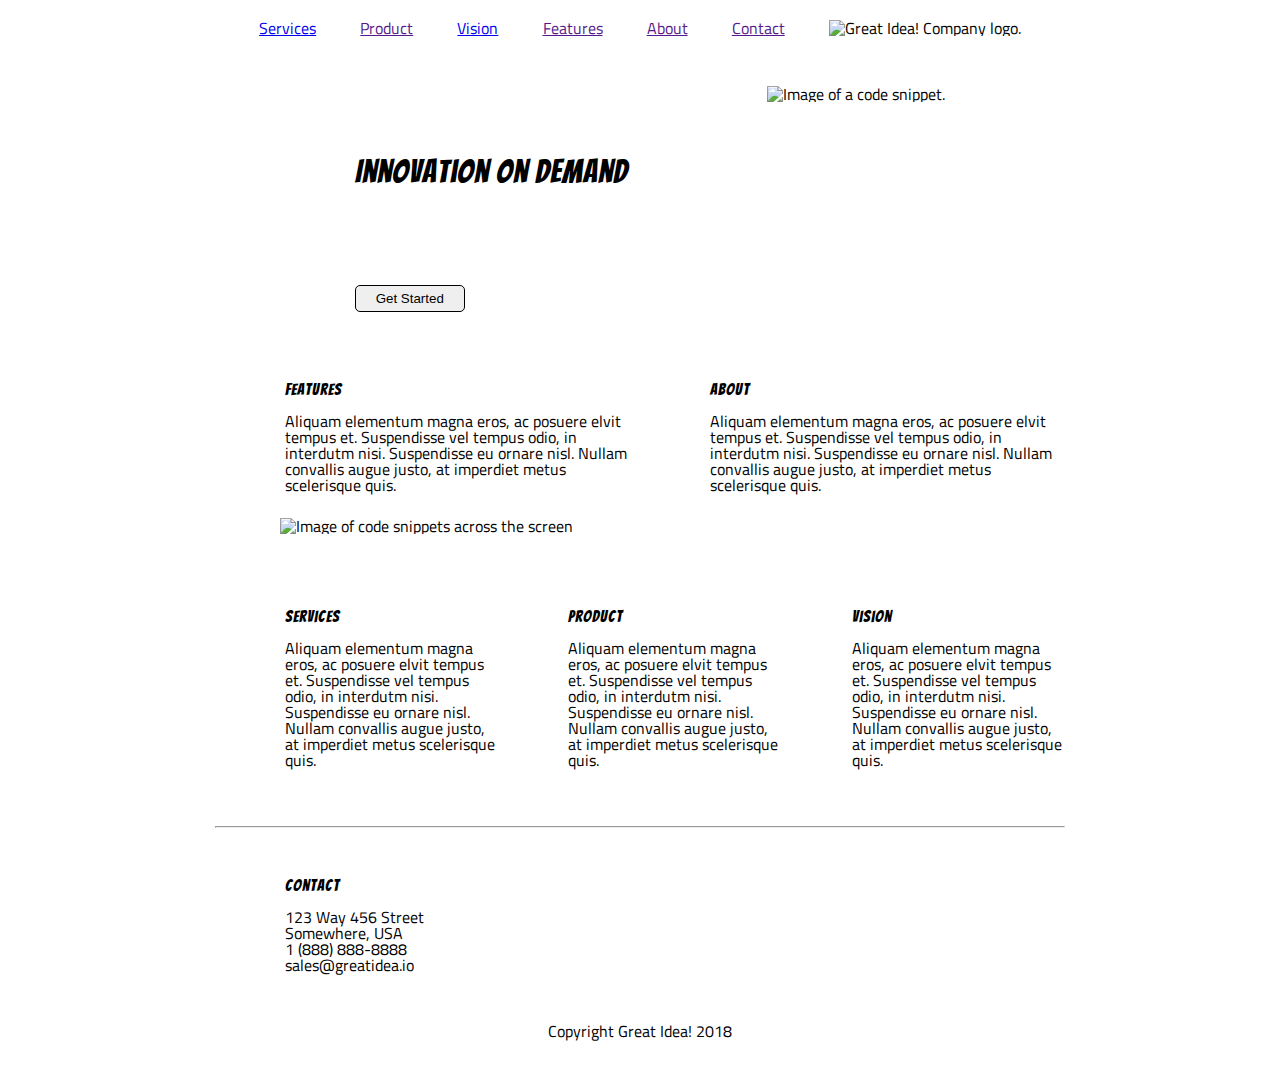
==== index.html @ a8613bf0 "creating new project" ====
<!doctype html>

<html lang="en">

<head>
    <meta charset="utf-8">

    <title>Great Idea!</title>

    <link href="https://fonts.googleapis.com/css?family=Bangers|Titillium+Web" rel="stylesheet">
    <link rel="stylesheet" href="css/index.css">

    <!--[if lt IE 9]>
    <script src="https://cdnjs.cloudflare.com/ajax/libs/html5shiv/3.7.3/html5shiv.js"></script>
    <![endif]-->
</head>

<body>
    <nav class="navigation">
        <a href="./services.html">Services</a>
        <a href="">Product</a>
        <a href="./vision.html">Vision</a>
        <a href="">Features</a>
        <a href="">About</a>
        <a href="">Contact</a>

        <img class="logo" src="img/logo.png" alt="Great Idea! Company logo.">
    </nav>

    <header class="head">
        <section class="innovation">
            <h1>Innovation On Demand </h1><br>

            <button class="start-button">Get Started</button>
        </section>
        <img src="img/header-img.png" alt="Image of a code snippet.">

    </header>

    <section class="top-content">
        <section class="feat-about">
            <h2>Features</h2>
            <p>
                Aliquam elementum magna eros, ac posuere elvit tempus et. Suspendisse vel tempus odio, in interdutm nisi. Suspendisse eu ornare nisl. Nullam convallis augue justo, at imperdiet metus scelerisque quis.
            </p>
        </section>

        <section class="feat-about">
            <h2>About</h2>
            <p>
                Aliquam elementum magna eros, ac posuere elvit tempus et. Suspendisse vel tempus odio, in interdutm nisi. Suspendisse eu ornare nisl. Nullam convallis augue justo, at imperdiet metus scelerisque quis.
            </p>
        </section>
    </section>

    <img class="middle-img" src="img/mid-page-accent.jpg" alt="Image of code snippets across the screen">

    <section class="bottom-content">
        <section class="offerings">
            <h2>Services</h2>
            <p>
                Aliquam elementum magna eros, ac posuere elvit tempus et. Suspendisse vel tempus odio, in interdutm nisi. Suspendisse eu ornare nisl. Nullam convallis augue justo, at imperdiet metus scelerisque quis.
            </p>
        </section>

        <section class="offerings">
            <h2>Product</h2>
            <p>
                Aliquam elementum magna eros, ac posuere elvit tempus et. Suspendisse vel tempus odio, in interdutm nisi. Suspendisse eu ornare nisl. Nullam convallis augue justo, at imperdiet metus scelerisque quis.
            </p>
        </section>

        <section class="offerings">
            <h2>Vision</h2>
            <p>
                Aliquam elementum magna eros, ac posuere elvit tempus et. Suspendisse vel tempus odio, in interdutm nisi. Suspendisse eu ornare nisl. Nullam convallis augue justo, at imperdiet metus scelerisque quis.
            </p>
        </section>
    </section>

    <hr>

    <address class="contact">
    <h2>Contact</h2>
       123 Way 456 Street<br>
      Somewhere, USA<br>
      1 (888) 888-8888<br>
      sales@greatidea.io
  </address>

    <footer>
        Copyright Great Idea! 2018
    </footer>

</body>

</html>
---- css/index.css ----
/* Use your own code or past solution for Great Idea Web Page CSS here! */

html,
body,
div,
span,
applet,
object,
iframe,
h1,
h2,
h3,
h4,
h5,
h6,
p,
blockquote,
pre,
a,
abbr,
acronym,
address,
big,
cite,
code,
del,
dfn,
em,
img,
ins,
kbd,
q,
s,
samp,
small,
strike,
strong,
sub,
sup,
tt,
var,
b,
u,
i,
center,
dl,
dt,
dd,
ol,
ul,
li,
fieldset,
form,
label,
legend,
table,
caption,
tbody,
tfoot,
thead,
tr,
th,
td,
article,
aside,
canvas,
details,
embed,
figure,
figcaption,
footer,
header,
hgroup,
menu,
nav,
output,
ruby,
section,
summary,
time,
mark,
audio,
video {
    margin: 0;
    padding: 0;
    border: 0;
    font-size: 100%;
    font: inherit;
    vertical-align: baseline;
}


/* HTML5 display-role reset for older browsers */

article,
aside,
details,
figcaption,
figure,
footer,
header,
hgroup,
menu,
nav,
section {
    display: block;
}

body {
    line-height: 1;
}

ol,
ul {
    list-style: none;
}

blockquote,
q {
    quotes: none;
}

blockquote:before,
blockquote:after,
q:before,
q:after {
    content: '';
    content: none;
}

table {
    border-collapse: collapse;
    border-spacing: 0;
}


/* Set every element's box-sizing to border-box */

* {
    box-sizing: border-box;
}

html,
body {
    height: 100%;
    font-family: 'Titillium Web', sans-serif;
}

h1,
h2,
h3,
h4,
h5 {
    font-family: 'Bangers', cursive;
    letter-spacing: 1px;
    margin-bottom: 15px;
}


/* Copy and paste your work from yesterday here and start to refactor into flexbox */

* {
    box-sizing: content-box;
}

body {
    width: 850px;
    margin: 0 auto;
}

.head {
    display: flex;
    flex-direction: row;
    justify-content: space-evenly;
    align-items: flex-start;
}

.navigation {
    margin-top: 20px;
    margin-bottom: 50px;
    display: flex;
    flex-direction: row;
    justify-content: space-evenly;
    align-items: flex-start;
}

.top-content {
    display: flex;
    flex-direction: row;
    justify-content: space-evenly;
    align-items: flex-start;
}

.feat-about {
    margin-top: 50px;
    margin-left: 70px;
    /* align-content: space-around; */
    /* justify-content: space-between; */
}

.innovation {
    margin-top: 50px;
    padding: 20px;
    font-size: xx-large;
}

.bottom-content {
    display: flex;
    flex-direction: row;
    justify-content: space-evenly;
    align-items: flex-start;
}

.middle-img {
    padding-left: 40px;
    margin-left: 100px;
}

.middle-img,
.services-header-img {
    display: inline-block;
    width: 100%;
    margin: 25px;
}

.offerings {
    margin-top: 50px;
    margin-left: 70px;
    margin-bottom: 50px;
}

.intro-services {
    width: 800px;
    /* margin: 0 auto; */
    margin-left: 70px;
}


/* .article-services {
    margin-left: 100px;
} */

.article-services {
    background-color: rgb(240, 239, 239);
    border: 1px solid black;
    margin: 15px;
    padding: 10px;
    display: inline-block;
    width: 40%;
    /* margin-top: 50px;
    margin-left: 50px; */
    /* margin-bottom: 50px; */
}

.intro-services,
.services-body {
    margin-bottom: 50px;
}

article.article-vision {
    margin: 15px;
    padding: 10px;
    display: inline-block;
    width: 40%;
}

button {
    border: 0.5px solid black;
    border-radius: 5px;
    margin-top: 50px;
    padding: 5px 20px;
}

.facts {
    display: inline-flexbox;
}

.contact {
    margin-top: 50px;
    margin-left: 70px;
}

footer {
    margin: 0auto;
    padding: 50px;
    text-align: center;
}

div.facts {
    margin: 15px;
    padding: 10px;
    display: inline-block;
    width: 40%;
    vertical-align: top;
}
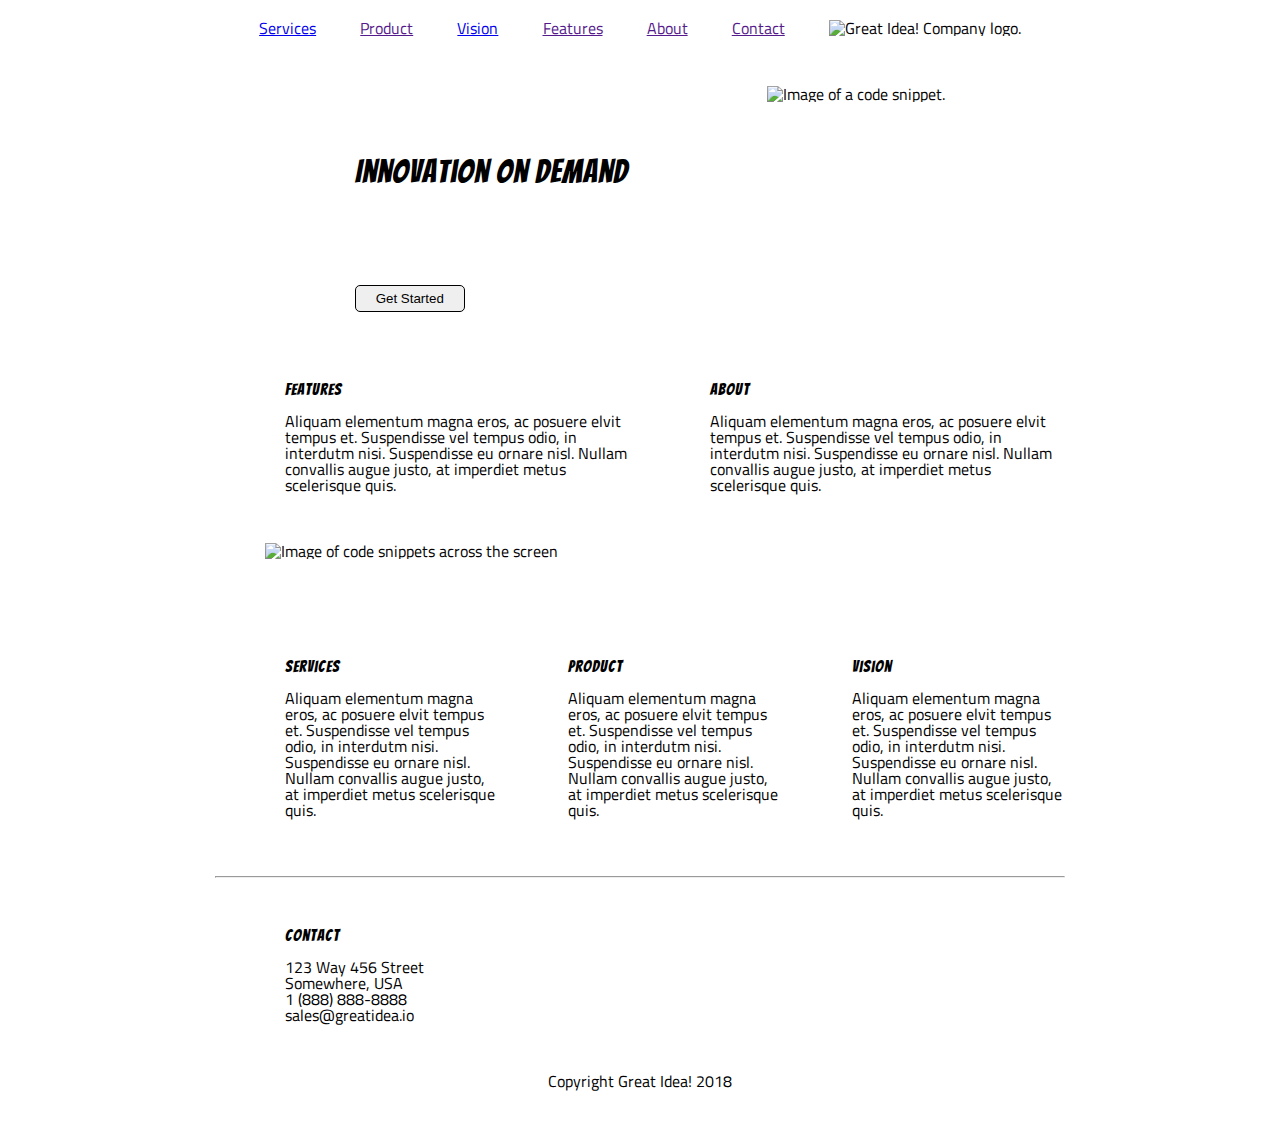
==== commit e8f5f04b: "mobile responsive for nav header" ====
--- a/index.html
+++ b/index.html
@@ -4,7 +4,7 @@
 
 <head>
     <meta charset="utf-8">
-
+    <meta name="viewport" content="width=device-width, initial-scale=1">
     <title>Great Idea!</title>
 
     <link href="https://fonts.googleapis.com/css?family=Bangers|Titillium+Web" rel="stylesheet">
@@ -16,16 +16,18 @@
 </head>
 
 <body>
-    <nav class="navigation">
-        <a href="./services.html">Services</a>
-        <a href="">Product</a>
-        <a href="./vision.html">Vision</a>
-        <a href="">Features</a>
-        <a href="">About</a>
-        <a href="">Contact</a>
+    <div>
+        <nav class="navigation">
+            <a href="./services.html">Services</a>
+            <a href="">Product</a>
+            <a href="./vision.html">Vision</a>
+            <a href="">Features</a>
+            <a href="">About</a>
+            <a href="">Contact</a>
 
-        <img class="logo" src="img/logo.png" alt="Great Idea! Company logo.">
-    </nav>
+            <img class="logo" src="img/logo.png" alt="Great Idea! Company logo.">
+        </nav>
+    </div>
 
     <header class="head">
         <section class="innovation">
@@ -52,9 +54,9 @@
             </p>
         </section>
     </section>
-
-    <img class="middle-img" src="img/mid-page-accent.jpg" alt="Image of code snippets across the screen">
-
+    <div class="middle-img">
+        <img class="middle-img" src="img/mid-page-accent.jpg" alt="Image of code snippets across the screen">
+    </div>
     <section class="bottom-content">
         <section class="offerings">
             <h2>Services</h2>
--- a/css/index.css
+++ b/css/index.css
@@ -184,6 +184,47 @@
     align-items: flex-start;
 }
 
+@media (max-width: 800px) {
+    html body header.head section.innovation h1 {
+        letter-spacing: 4px;
+        word-spacing: 500px;
+        text-align: center;
+    }
+    html body header section button.start-button {
+        word-spacing: 500px;
+        text-align: center;
+    }
+    html body header.head img {
+        visibility: hidden;
+    }
+}
+
+@media (max-width: 500px) {
+    html body div nav.navigation {
+        display: flex;
+        flex-direction: column-reverse;
+    }
+    html body div nav.navigation a {
+        margin-bottom: 20px;
+        margin-top: 20px;
+    }
+}
+
+
+/* @media (max-width: 800px) {
+    html body header section button.start-button {
+        word-spacing: 500px;
+        text-align: center;
+    }
+} */
+
+
+/* @media (max-width: 800px) {
+    html body header.head img {
+        visibility: hidden;
+    }
+} */
+
 .top-content {
     display: flex;
     flex-direction: row;
@@ -211,11 +252,6 @@
     align-items: flex-start;
 }
 
-.middle-img {
-    padding-left: 40px;
-    margin-left: 100px;
-}
-
 .middle-img,
 .services-header-img {
     display: inline-block;
@@ -223,10 +259,53 @@
     margin: 25px;
 }
 
+@media (max-width: 800px) {
+    html body div img.middle-img {
+        /* display: inline-block; */
+        max-width: 100%;
+        height: auto;
+        /* padding: 0 100%; */
+    }
+}
+
 .offerings {
     margin-top: 50px;
     margin-left: 70px;
     margin-bottom: 50px;
+}
+
+@media (max-width: 800px) {
+    html body section section h1 {
+        width: 50%;
+        height: auto;
+        justify-items: flex-start;
+        margin: 0 auto;
+        padding: 0 auto;
+    }
+    html body section section p {
+        width: 50%;
+        height: auto;
+        justify-items: flex-start;
+        margin: 0 auto;
+        padding: 0 auto;
+    }
+}
+
+@media (max-width: 800px) {
+    html body section section h2 {
+        width: 33%;
+        height: auto;
+        justify-items: flex-start;
+        margin: 0 auto;
+        padding: 0 auto;
+    }
+    html body section section p {
+        width: 33%;
+        height: auto;
+        justify-items: flex-start;
+        margin: 0 auto;
+        padding: 0 auto;
+    }
 }
 
 .intro-services {
@@ -234,11 +313,6 @@
     /* margin: 0 auto; */
     margin-left: 70px;
 }
-
-
-/* .article-services {
-    margin-left: 100px;
-} */
 
 .article-services {
     background-color: rgb(240, 239, 239);
